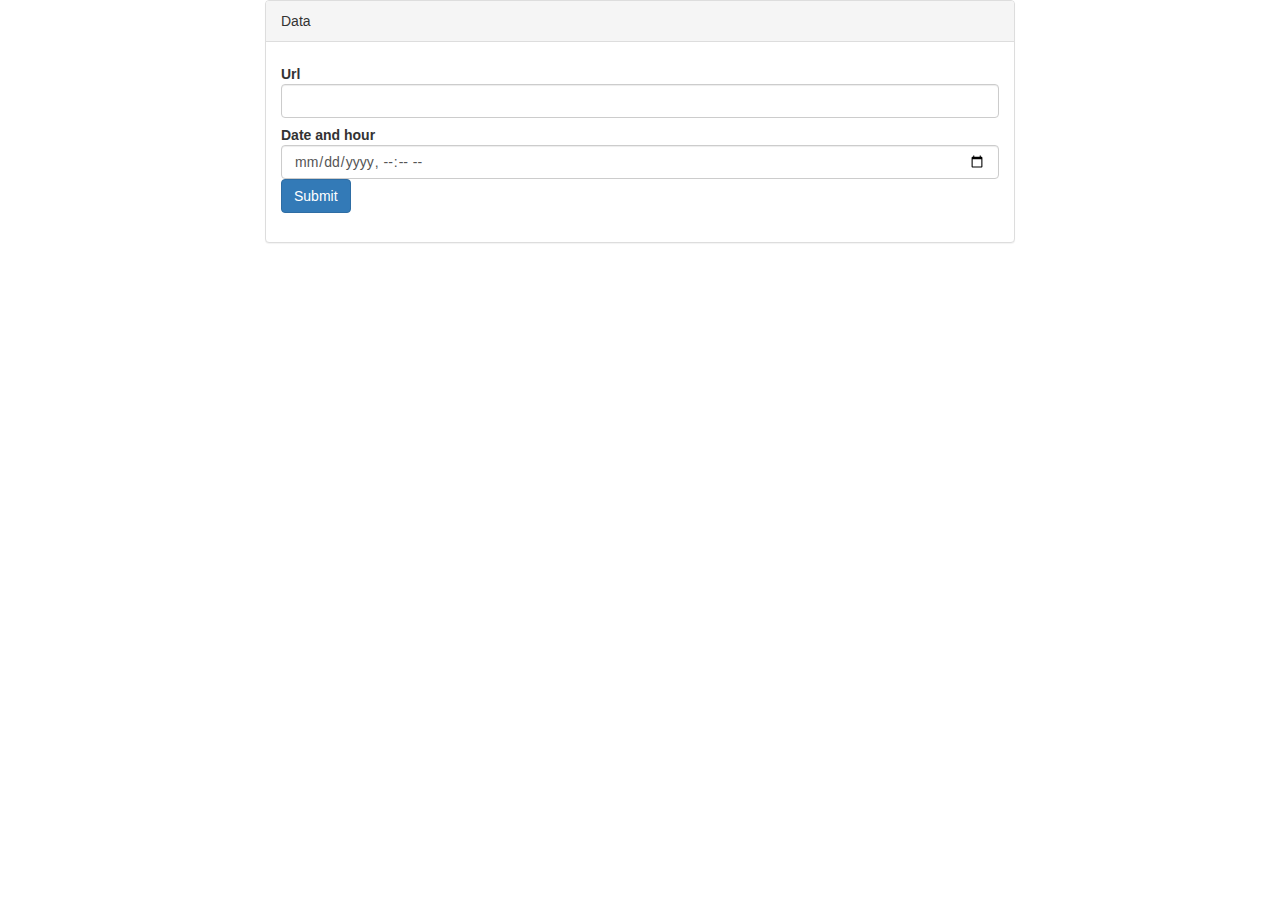
==== public/views/index.html @ b8b94801 "adding files" ====
<doctype HTML>
<head>
	<title>index</title>
	<meta charset="utf-8">
	<link rel="stylesheet" href="https://maxcdn.bootstrapcdn.com/bootstrap/3.3.7/css/bootstrap.min.css" integrity="sha384-BVYiiSIFeK1dGmJRAkycuHAHRg32OmUcww7on3RYdg4Va+PmSTsz/K68vbdEjh4u" crossorigin="anonymous">
</head>
<body>
	<div class="container">
		<div class="row">
			<div class="col-md-8 col-md-offset-2">
				<div class="panel panel-default">
                	<div class="panel-heading">Data</div>
                	<div class="panel-body">
						<form class="form-horizontal" role="form" action="/schedule" method="post">
					  		<label for="url" class="control-label">Url</label>
					  		<input type="url" name="url" class="form-control">
					  		<label for="datetime-local" class="control-label">Date and hour</label>
					  		<input type="datetime-local" name="datetime" id="datetime" class="form-control">
					  		<input type="submit" class="btn btn-primary">
						</form>
					</div>
				</div>
			</div>
		</div>
	</div>
	<script src="https://maxcdn.bootstrapcdn.com/bootstrap/3.3.7/js/bootstrap.min.js" integrity="sha384-Tc5IQib027qvyjSMfHjOMaLkfuWVxZxUPnCJA7l2mCWNIpG9mGCD8wGNIcPD7Txa" crossorigin="anonymous"></script>
</body>
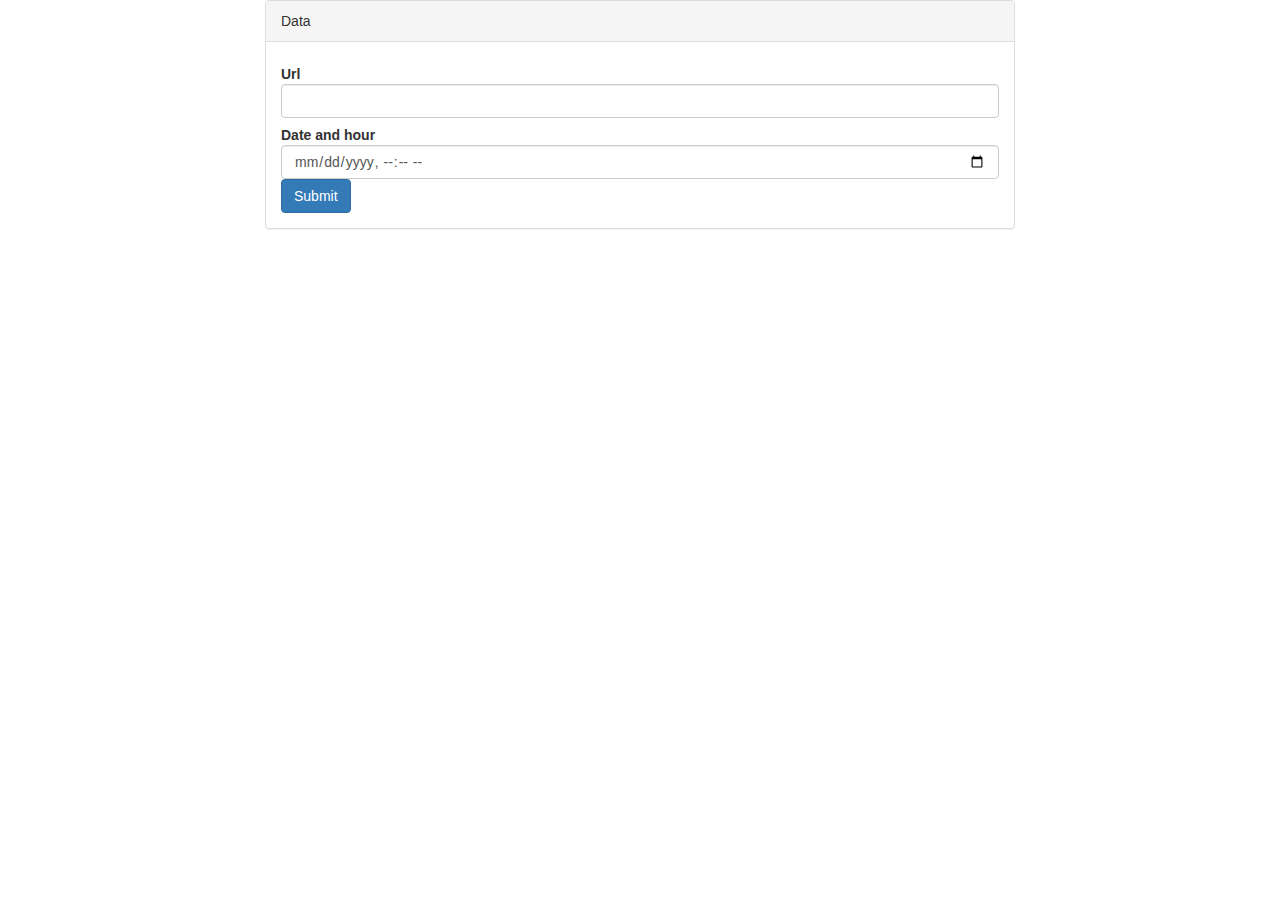
==== commit 0baed8a8: "Update index.html" ====
--- a/public/views/index.html
+++ b/public/views/index.html
@@ -1,9 +1,9 @@
-<doctype HTML>
+<!DOCTYPE html>
+<html>
 <head>
 	<title>index</title>
 	<meta charset="utf-8">
 	<link rel="stylesheet" href="https://maxcdn.bootstrapcdn.com/bootstrap/3.3.7/css/bootstrap.min.css" integrity="sha384-BVYiiSIFeK1dGmJRAkycuHAHRg32OmUcww7on3RYdg4Va+PmSTsz/K68vbdEjh4u" crossorigin="anonymous">
-</head>
 <body>
 	<div class="container">
 		<div class="row">
@@ -23,6 +23,7 @@
 			</div>
 		</div>
 	</div>
+	<script src="../js/bootstrap.min.js"></script>
 	<script src="https://maxcdn.bootstrapcdn.com/bootstrap/3.3.7/js/bootstrap.min.js" integrity="sha384-Tc5IQib027qvyjSMfHjOMaLkfuWVxZxUPnCJA7l2mCWNIpG9mGCD8wGNIcPD7Txa" crossorigin="anonymous"></script>
 </body>
-
+</html>
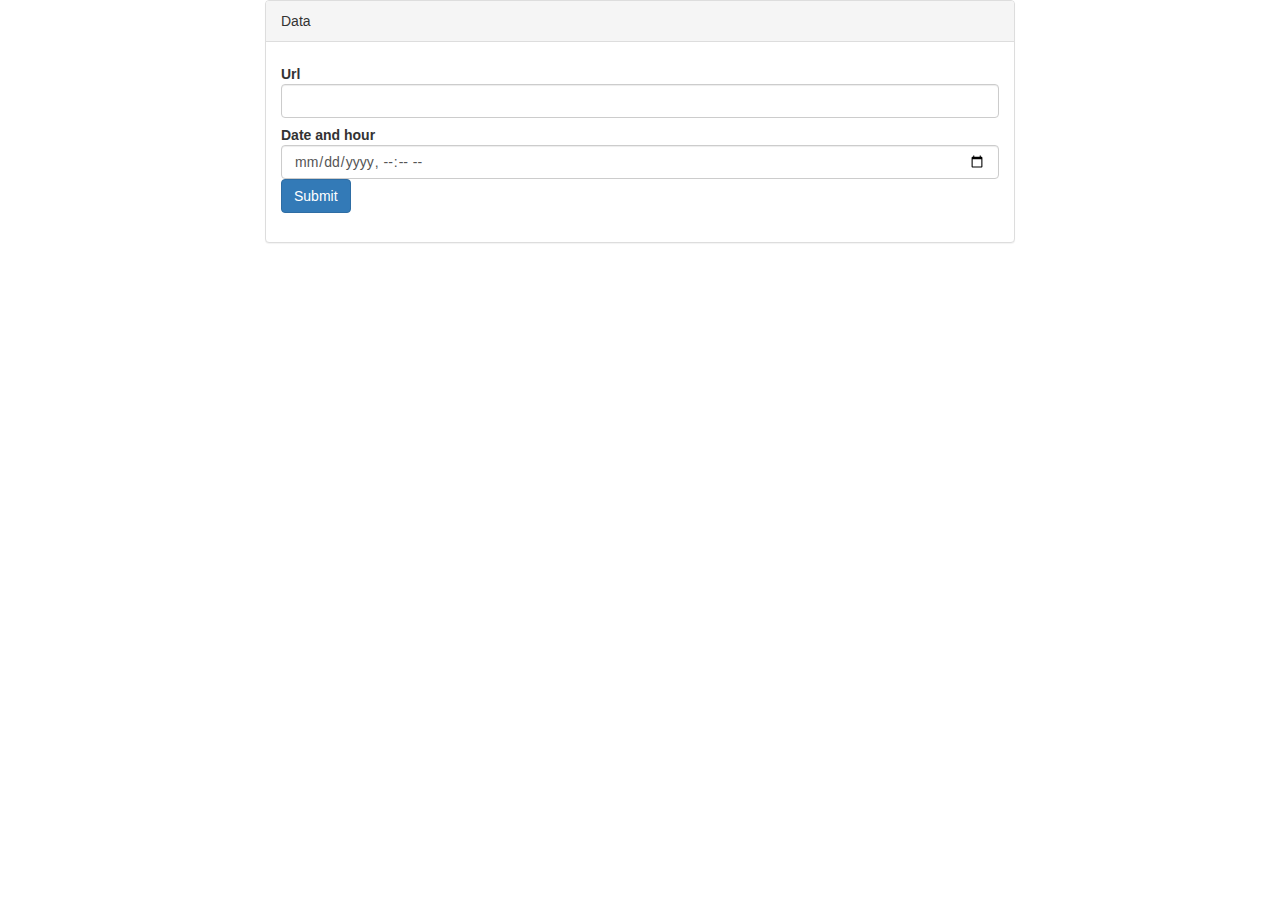
==== commit aaa3e237: "update all" ====
--- a/public/views/index.html
+++ b/public/views/index.html
@@ -1,3 +1,4 @@
+<doctype HTML>
 <!DOCTYPE html>
 <html>
 <head>
@@ -27,3 +28,4 @@
 	<script src="https://maxcdn.bootstrapcdn.com/bootstrap/3.3.7/js/bootstrap.min.js" integrity="sha384-Tc5IQib027qvyjSMfHjOMaLkfuWVxZxUPnCJA7l2mCWNIpG9mGCD8wGNIcPD7Txa" crossorigin="anonymous"></script>
 </body>
 </html>
+
